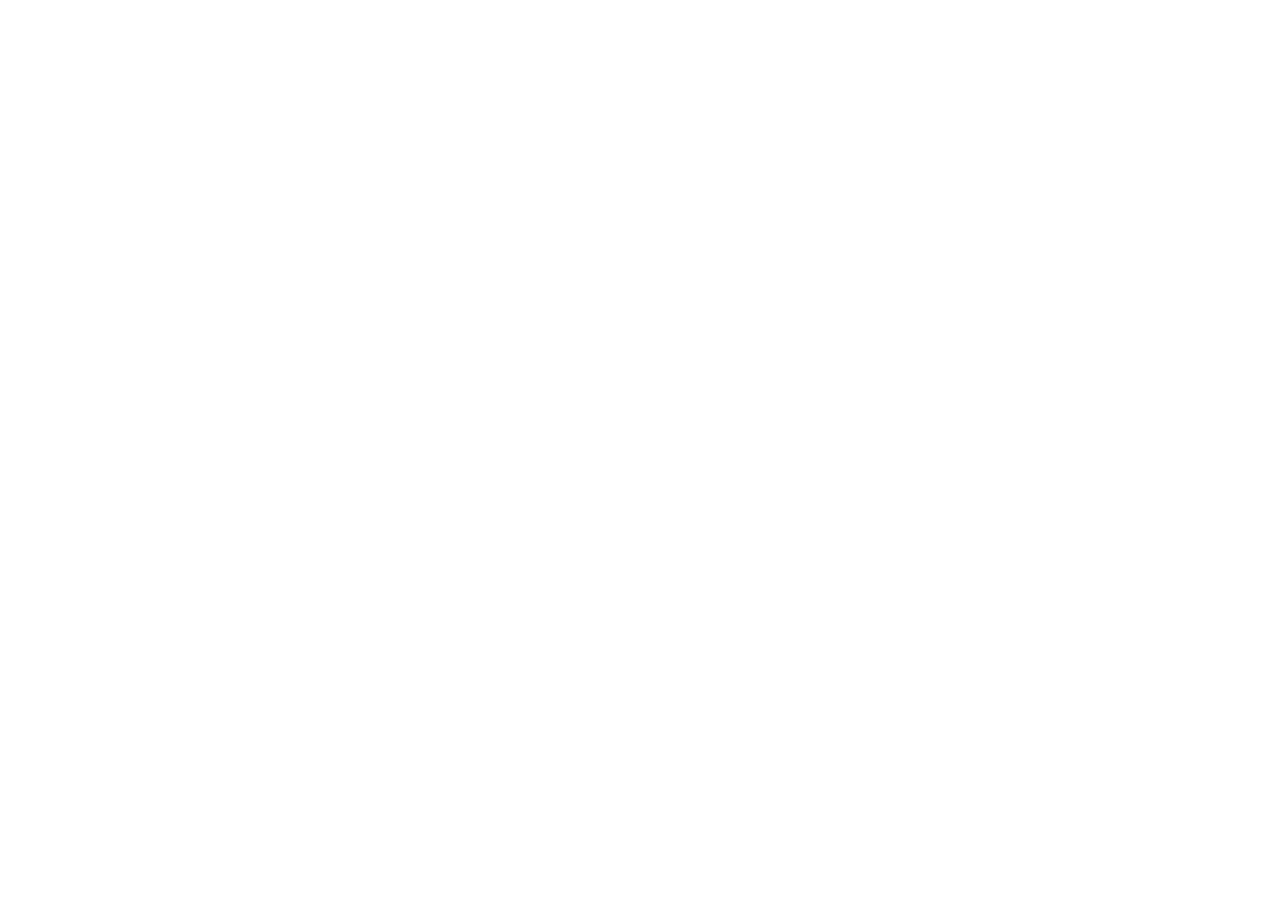
==== public/instagram.html @ 106a8285 "Add install page and Home Screen launchers The TikTok launcher is a search-or-messages page that lin" ====
<!doctype html>
<html lang="en">
<head>
<meta charset="utf-8">
<meta name="viewport" content="width=device-width, initial-scale=1">
<title>Instagram launcher</title>
<meta name="apple-mobile-web-app-title" content="Instagram">
<link rel="apple-touch-icon" href="/icon-instagram.png">
<link rel="stylesheet" href="/style.css">
</head>
<body>
<main>
<p class="banner" id="standalone" hidden>This icon was added with Open as Web App on, so the filter can't run here. Delete the icon, open this page in Safari, and add it again with Open as Web App off.</p>
<section id="add" hidden>
<h1>Add this to your Home Screen</h1>
<p>Tap Share, then Add to Home Screen. Turn Open as Web App off before you tap Add. The icon will open Instagram directly.</p>
</section>
<a class="button" href="https://www.instagram.com/">Open Instagram</a>
</main>
<script>
const standalone = navigator.standalone || matchMedia("(display-mode: standalone)").matches;
const fromInstallPage = document.referrer === new URL("/", location.href).href;
if (standalone) {
  document.getElementById("standalone").hidden = false;
} else if (fromInstallPage) {
  document.getElementById("add").hidden = false;
} else {
  location.replace("https://www.instagram.com/");
}
</script>
</body>
</html>
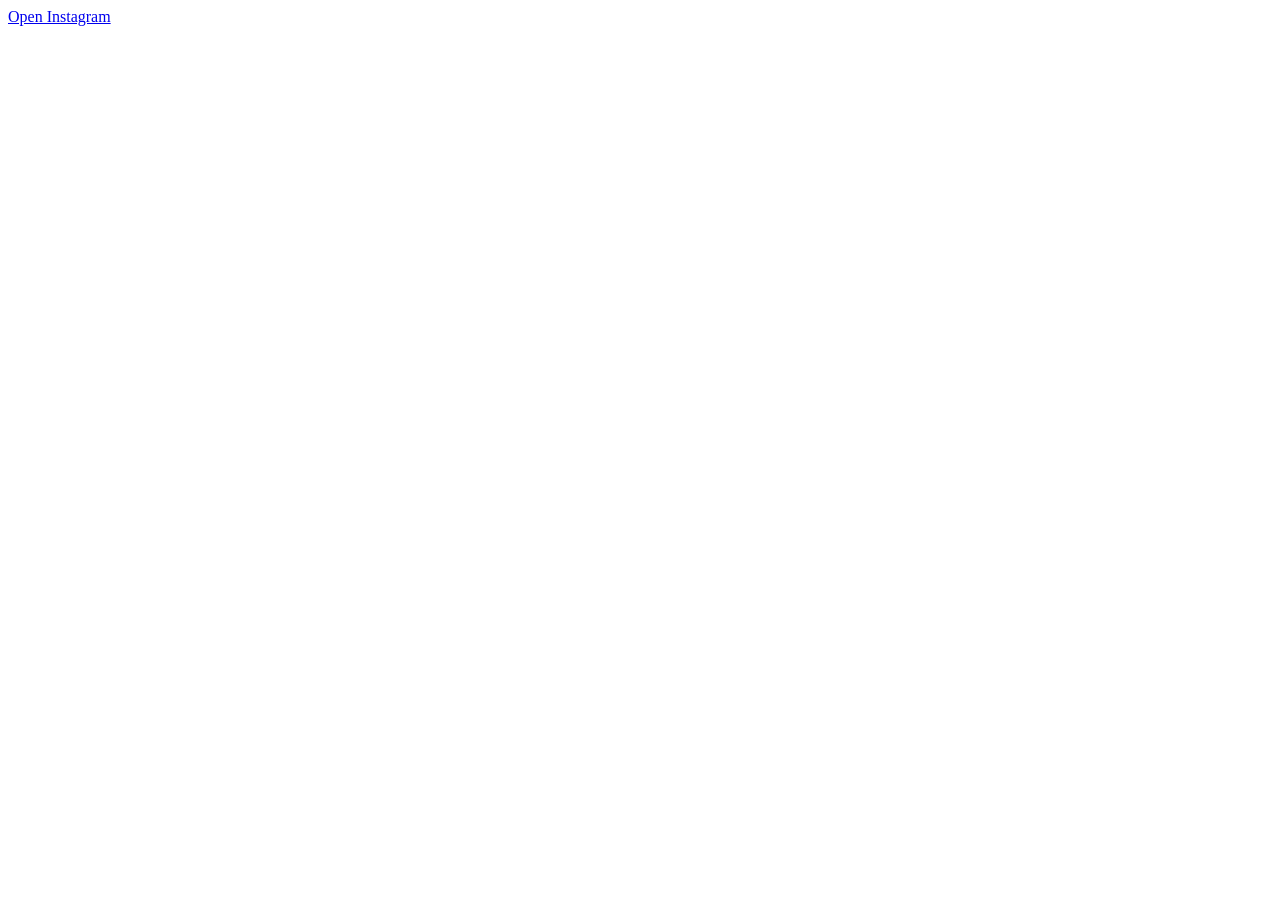
==== commit 63013550: "Open TikTok on its search page instead of the gate Feed routes now redirect to TikTok's own search p" ====
--- a/public/instagram.html
+++ b/public/instagram.html
@@ -8,7 +8,7 @@
 <link rel="apple-touch-icon" href="/icon-instagram.png">
 <link rel="stylesheet" href="/style.css">
 </head>
-<body>
+<body data-target="https://www.instagram.com/">
 <main>
 <p class="banner" id="standalone" hidden>This icon was added with Open as Web App on, so the filter can't run here. Delete the icon, open this page in Safari, and add it again with Open as Web App off.</p>
 <section id="add" hidden>
@@ -17,16 +17,6 @@
 </section>
 <a class="button" href="https://www.instagram.com/">Open Instagram</a>
 </main>
-<script>
-const standalone = navigator.standalone || matchMedia("(display-mode: standalone)").matches;
-const fromInstallPage = document.referrer === new URL("/", location.href).href;
-if (standalone) {
-  document.getElementById("standalone").hidden = false;
-} else if (fromInstallPage) {
-  document.getElementById("add").hidden = false;
-} else {
-  location.replace("https://www.instagram.com/");
-}
-</script>
+<script src="/launcher.js"></script>
 </body>
 </html>
